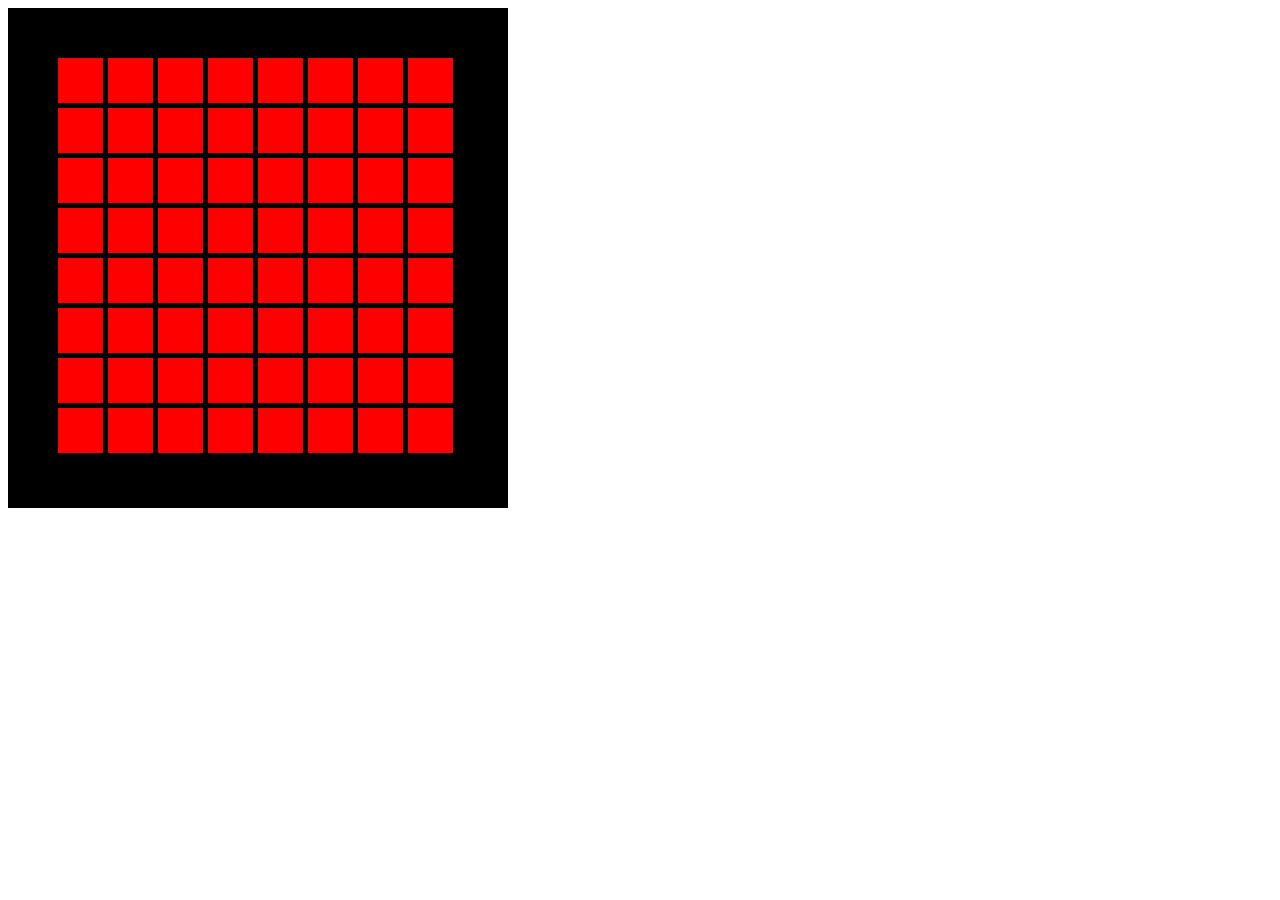
==== index.html @ 6c4d0ea3 "First Commit" ====
<html>
    <head>
        <link rel = stylesheet href="styles/mainStyle.css">
    </head>
    <body>
        <canvas id="myCanvas" width="500" height="500">
            Oh bummer! If this is visible, your browser can't display canvas. Chrome pe shift ho ja bhai. Konsa baba azam ke time ka browser use kar raha hai?
        </canvas>
        <script src="scripts/canvasScript.js"></script>       
    </body>
</html>
---- styles/mainStyle.css ----
canvas
{
    background-color: #000000;
}
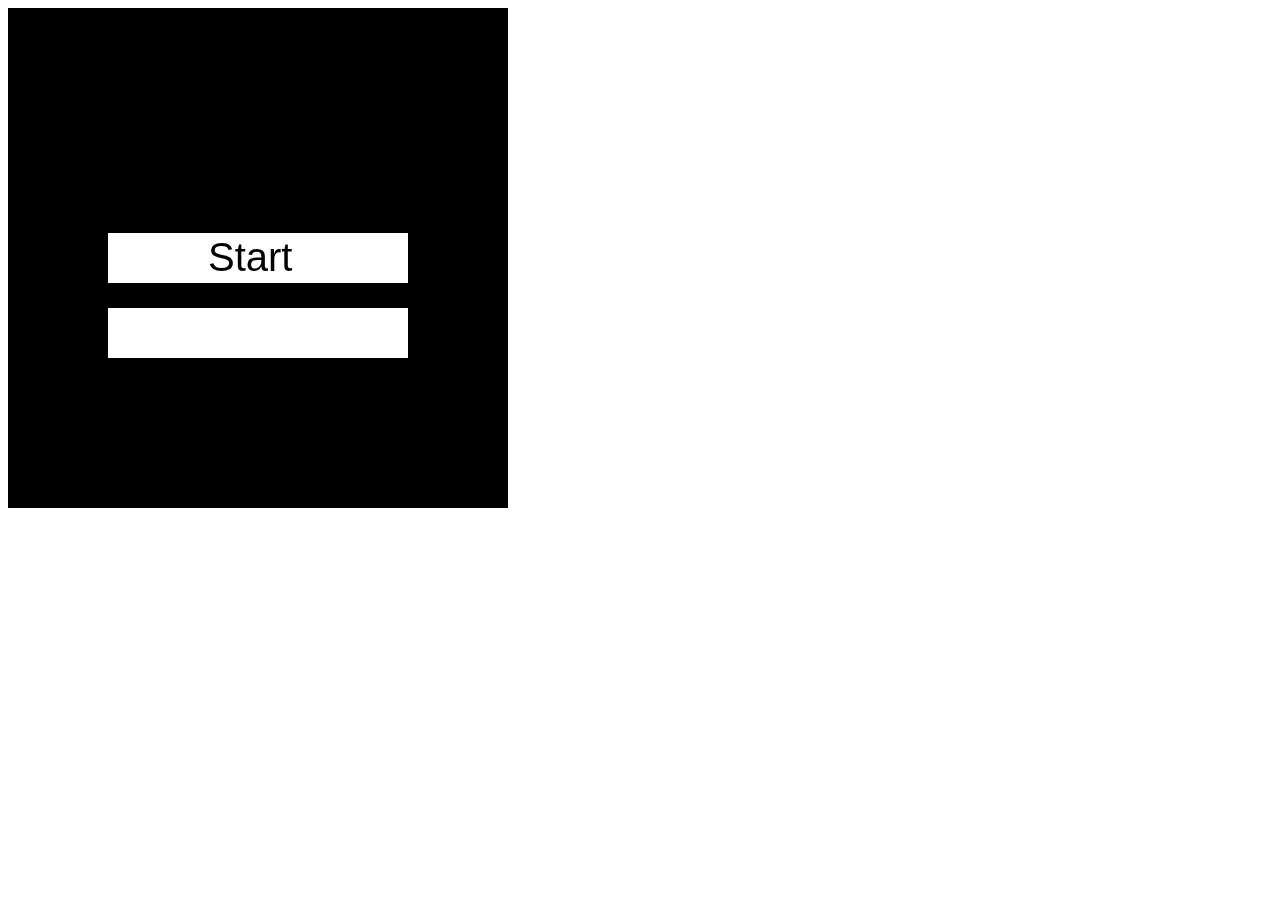
==== commit 154281be: "ADD MORE FEATURES" ====
--- a/index.html
+++ b/index.html
@@ -2,10 +2,12 @@
     <head>
         <link rel = stylesheet href="styles/mainStyle.css">
     </head>
-    <body>
-        <canvas id="myCanvas" width="500" height="500">
-            Oh bummer! If this is visible, your browser can't display canvas. Chrome pe shift ho ja bhai. Konsa baba azam ke time ka browser use kar raha hai?
-        </canvas>
+    <body onload="startMenu()">
+        <div class = 'container'>
+            <canvas id="myCanvas" width="500" height="500">
+                Oh bummer! If this is visible, your browser can't display canvas. Chrome pe shift ho ja bhai. Konsa baba azam ke time ka browser use kar raha hai? Aur inspect element karke jo yeh dekh rahe hai unhe bhi salaam saab.
+            </canvas>
+        </div>
         <script src="scripts/canvasScript.js"></script>       
     </body>
 </html>--- a/styles/mainStyle.css
+++ b/styles/mainStyle.css
@@ -1,4 +1,15 @@
 canvas
 {
     background-color: #000000;
+}
+.container
+{
+    width: 100%;
+    display: flex;
+    align-content: center;
+    align-items: center;
+}
+#myCanvas
+{
+    align-self: center;
 }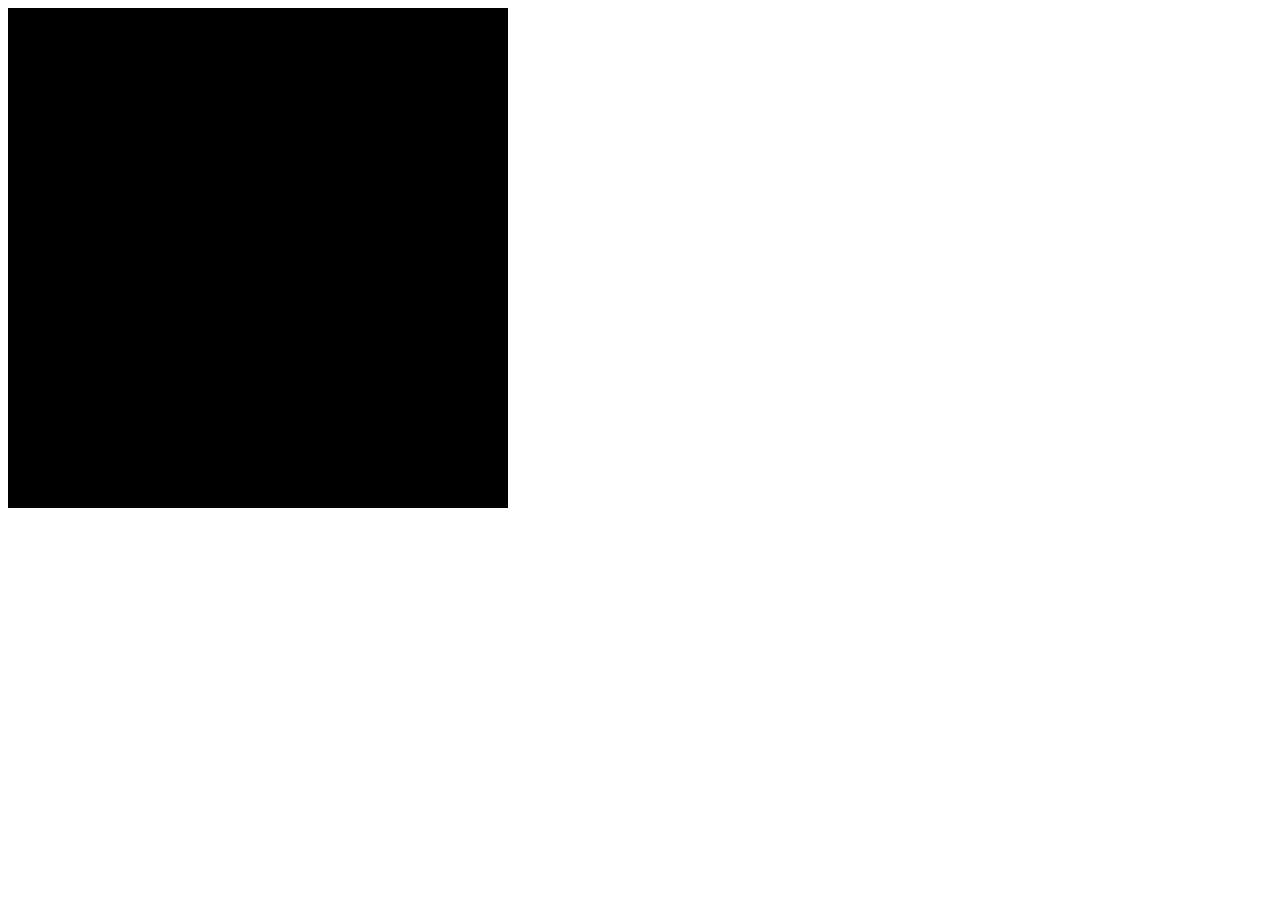
==== commit bc63201f: "Update index.html" ====
--- a/index.html
+++ b/index.html
@@ -2,12 +2,12 @@
     <head>
         <link rel = stylesheet href="styles/mainStyle.css">
     </head>
-    <body onload="startMenu()">
+    <body>
         <div class = 'container'>
-            <canvas id="myCanvas" width="500" height="500">
+            <canvas id="myCanvas" width="500" height="500" onload="startMenu()">
                 Oh bummer! If this is visible, your browser can't display canvas. Chrome pe shift ho ja bhai. Konsa baba azam ke time ka browser use kar raha hai? Aur inspect element karke jo yeh dekh rahe hai unhe bhi salaam saab.
             </canvas>
         </div>
         <script src="scripts/canvasScript.js"></script>       
     </body>
-</html>+</html>
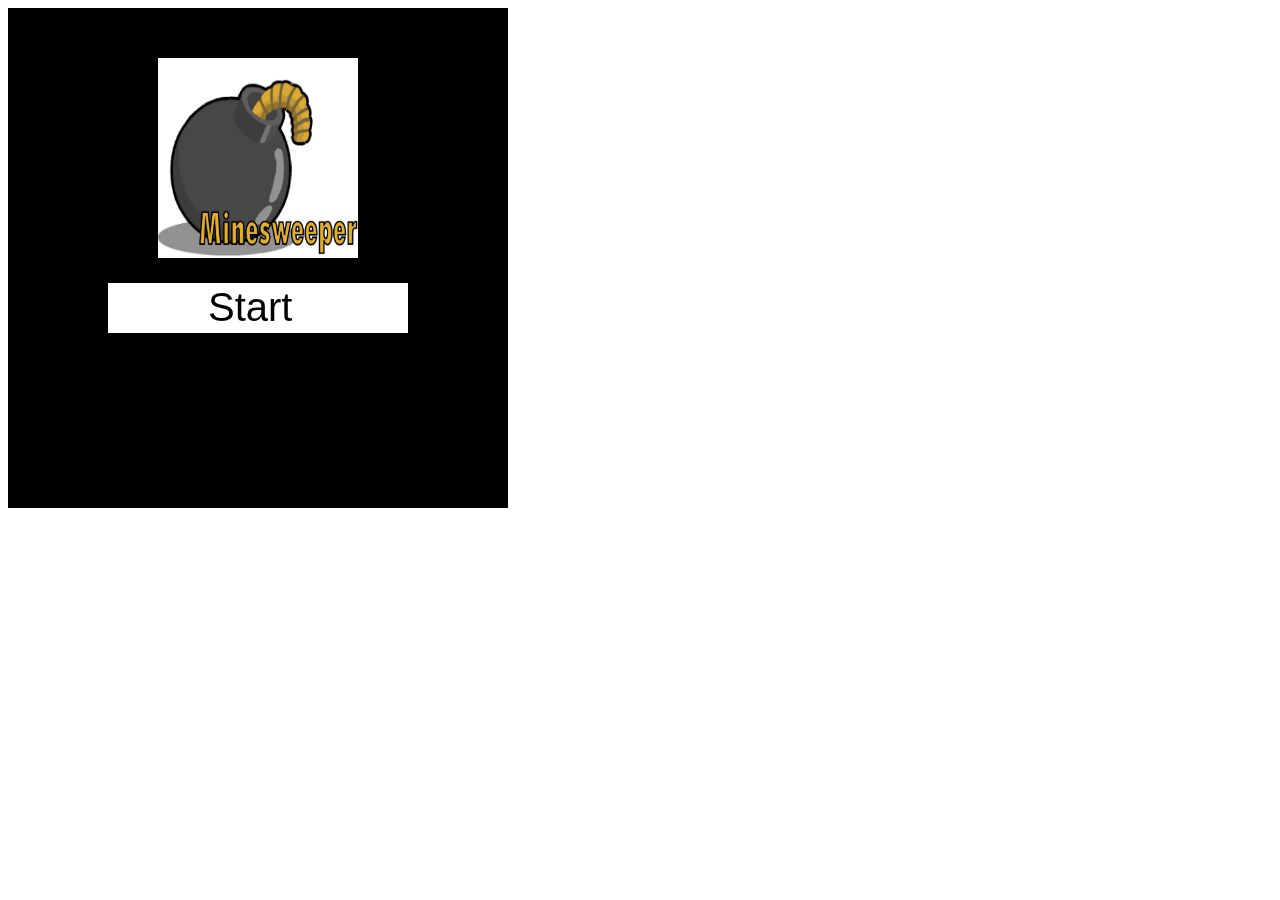
==== commit 3d4277f6: "reset commit" ====
--- a/index.html
+++ b/index.html
@@ -2,12 +2,12 @@
     <head>
         <link rel = stylesheet href="styles/mainStyle.css">
     </head>
-    <body>
+    <body onload="startMenu()">
         <div class = 'container'>
-            <canvas id="myCanvas" width="500" height="500" onload="startMenu()">
+            <canvas id="myCanvas" width="500" height="500">
                 Oh bummer! If this is visible, your browser can't display canvas. Chrome pe shift ho ja bhai. Konsa baba azam ke time ka browser use kar raha hai? Aur inspect element karke jo yeh dekh rahe hai unhe bhi salaam saab.
             </canvas>
         </div>
         <script src="scripts/canvasScript.js"></script>       
     </body>
-</html>
+</html>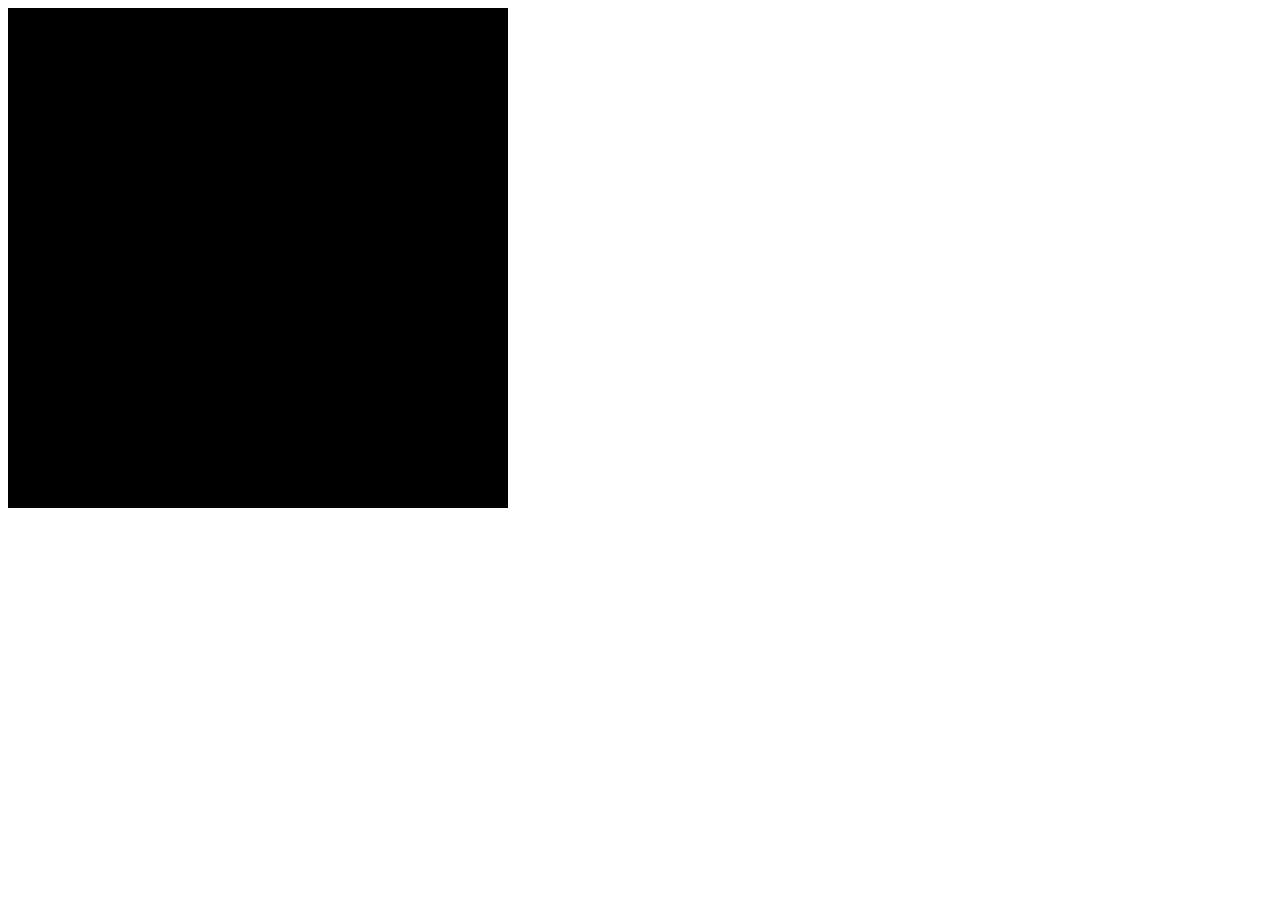
==== commit 2bb133ac: "Update index.html" ====
--- a/index.html
+++ b/index.html
@@ -2,7 +2,7 @@
     <head>
         <link rel = stylesheet href="styles/mainStyle.css">
     </head>
-    <body onload="startMenu()">
+    <body onload="loadCanvas()">
         <div class = 'container'>
             <canvas id="myCanvas" width="500" height="500">
                 Oh bummer! If this is visible, your browser can't display canvas. Chrome pe shift ho ja bhai. Konsa baba azam ke time ka browser use kar raha hai? Aur inspect element karke jo yeh dekh rahe hai unhe bhi salaam saab.
@@ -10,4 +10,4 @@
         </div>
         <script src="scripts/canvasScript.js"></script>       
     </body>
-</html>+</html>
